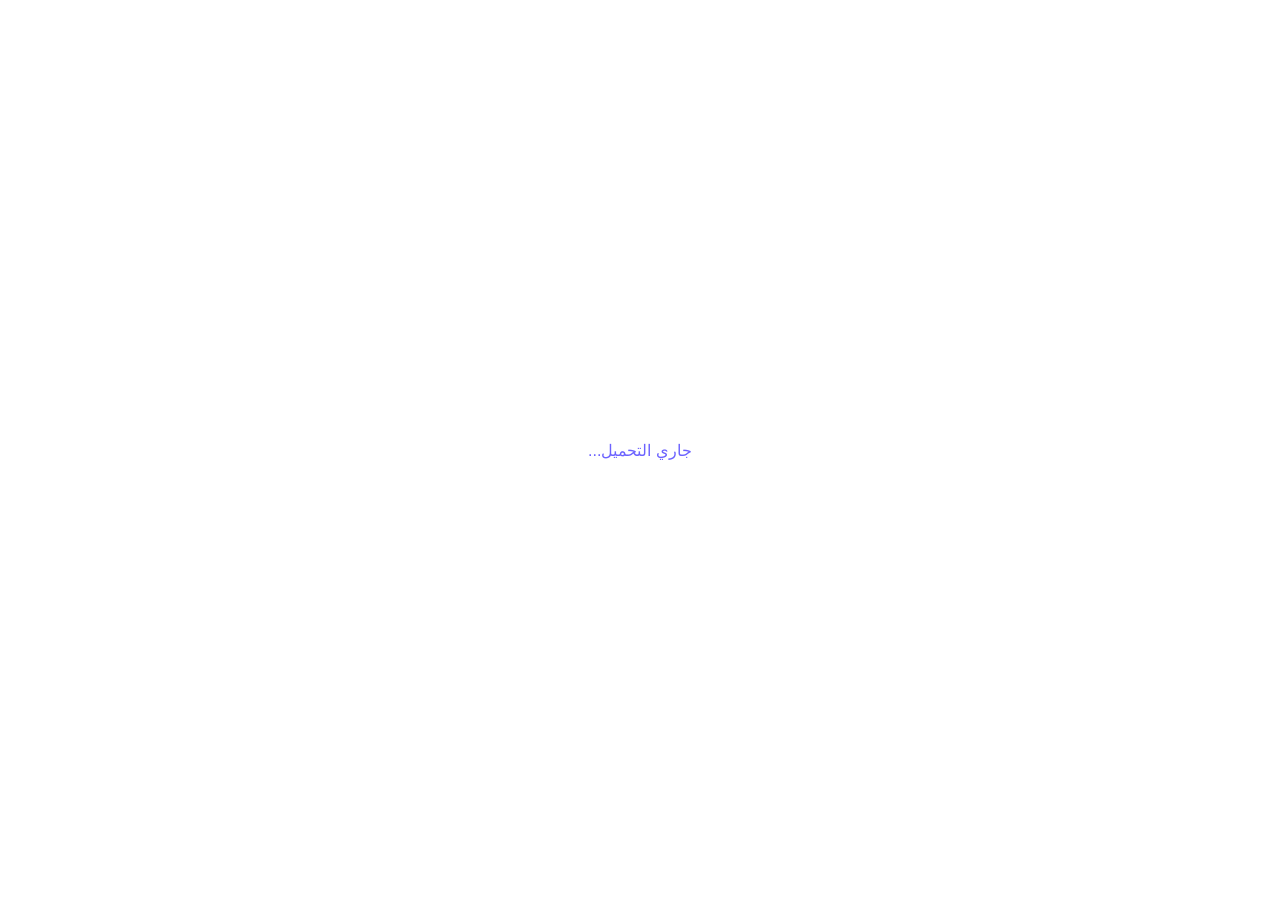
==== docs/index.html @ a56f6549 "fix: set base-href to /barcode_app/ for GitHub Pages subdirectory" ====
<!DOCTYPE html>
<html dir="rtl">
<head>
  <base href="/barcode_app/">
  <meta charset="UTF-8">
  <meta content="IE=Edge" http-equiv="X-UA-Compatible">
  <meta name="description" content="مولّد الباركود الذكي - إنشاء رموز QR احترافية">

  <!-- iOS meta tags & icons -->
  <meta name="mobile-web-app-capable" content="yes">
  <meta name="apple-mobile-web-app-status-bar-style" content="black">
  <meta name="apple-mobile-web-app-title" content="مولّد الباركود">
  <link rel="apple-touch-icon" href="icons/Icon-192.png">

  <!-- Favicon -->
  <link rel="icon" type="image/png" href="favicon.png"/>
  <link rel="stylesheet" href="https://fonts.googleapis.com/css2?family=Cairo:wght@400;600;700&display=swap">

  <title>مولّد الباركود الذكي</title>
  <link rel="manifest" href="manifest.json">
  <style>
    body { margin: 0; padding: 0; }
    #loading {
      display: flex; align-items: center; justify-content: center;
      height: 100vh; font-family: sans-serif; color: #6C63FF;
    }
  </style>
</head>
<body>
  <div id="loading">جاري التحميل...</div>
  <script src="flutter_bootstrap.js" async></script>
</body>
</html>
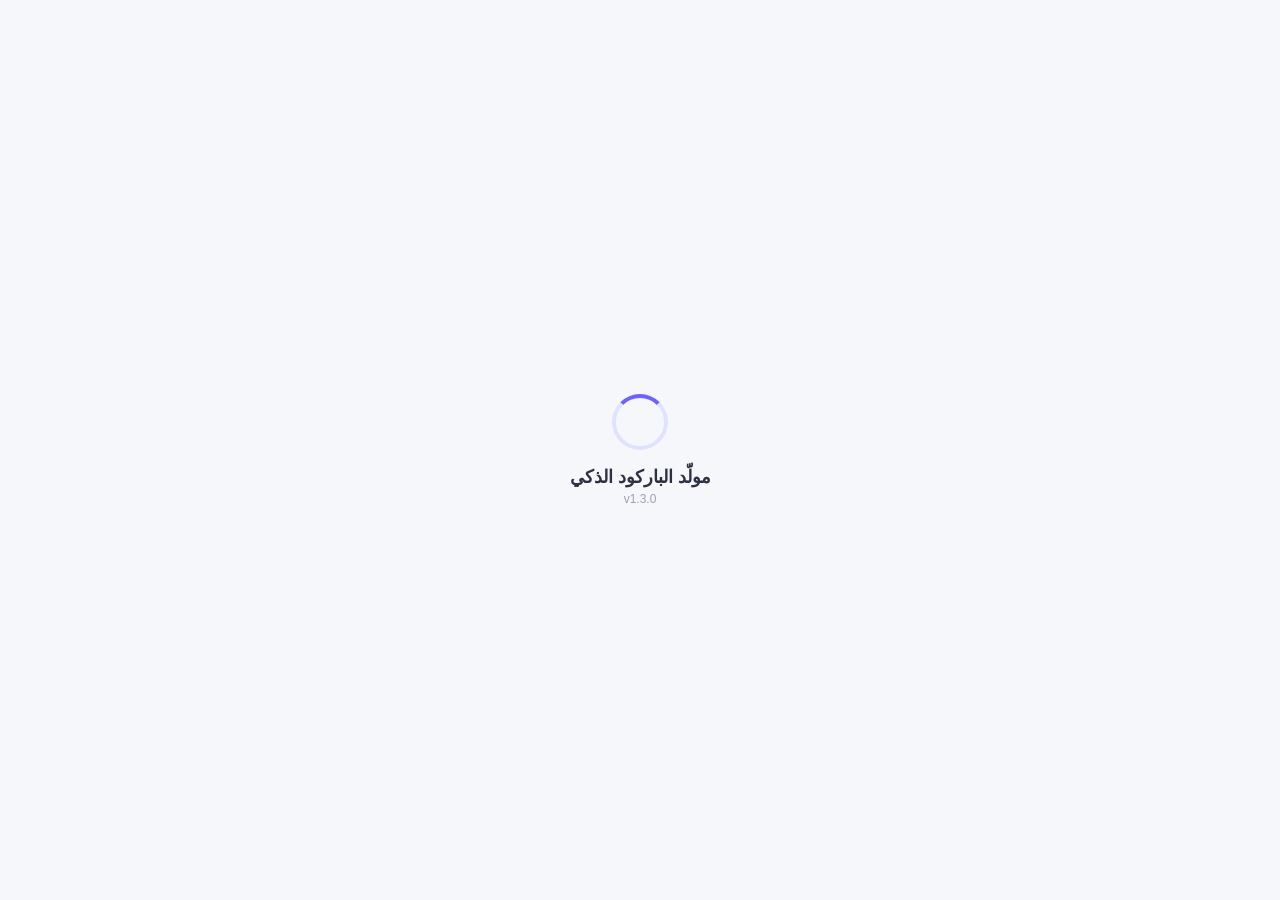
==== commit fbf5d321: "v1.3.0-fix2: اصلاح شاشة التحميل واخفائها بعد اكتمال التطبيق - اضافة onEntrypointLoaded في flutter_bo" ====
--- a/docs/index.html
+++ b/docs/index.html
@@ -4,7 +4,12 @@
   <base href="/barcode_app/">
   <meta charset="UTF-8">
   <meta content="IE=Edge" http-equiv="X-UA-Compatible">
-  <meta name="description" content="مولّد الباركود الذكي - إنشاء رموز QR احترافية">
+  <meta name="description" content="مولّد الباركود الذكي v1.3.0 - إنشاء رموز QR احترافية">
+
+  <!-- Cache busting -->
+  <meta http-equiv="Cache-Control" content="no-cache, no-store, must-revalidate">
+  <meta http-equiv="Pragma" content="no-cache">
+  <meta http-equiv="Expires" content="0">
 
   <!-- iOS meta tags & icons -->
   <meta name="mobile-web-app-capable" content="yes">
@@ -16,18 +21,68 @@
   <link rel="icon" type="image/png" href="favicon.png"/>
   <link rel="stylesheet" href="https://fonts.googleapis.com/css2?family=Cairo:wght@400;600;700&display=swap">
 
-  <title>مولّد الباركود الذكي</title>
-  <link rel="manifest" href="manifest.json">
+  <title>مولّد الباركود الذكي v1.3.0</title>
+  <link rel="manifest" href="manifest.json?v=1.3.0">
   <style>
     body { margin: 0; padding: 0; }
     #loading {
-      display: flex; align-items: center; justify-content: center;
-      height: 100vh; font-family: sans-serif; color: #6C63FF;
+      display: flex; flex-direction: column; align-items: center; justify-content: center;
+      height: 100vh; font-family: 'Cairo', sans-serif; color: #6C63FF;
+      background: #f5f7fa;
     }
+    #loading .spinner {
+      width: 48px; height: 48px; margin-bottom: 16px;
+      border: 4px solid #e0e3ff; border-top-color: #6C63FF;
+      border-radius: 50%; animation: spin 1s linear infinite;
+    }
+    @keyframes spin { to { transform: rotate(360deg); } }
+    #loading .app-name { font-size: 18px; font-weight: 700; color: #2D3142; }
+    #error-container {
+      display: none; position: fixed; top: 0; left: 0; right: 0; bottom: 0;
+      background: #f8f9ff; z-index: 9999;
+      flex-direction: column; align-items: center; justify-content: center;
+      padding: 20px; text-align: center; direction: rtl;
+    }
+    #error-container h2 { color: #EF5350; margin-bottom: 8px; }
+    #error-container p { color: #666; font-size: 14px; margin-bottom: 16px; }
+    #error-container button {
+      background: #6C63FF; color: white; border: none;
+      padding: 12px 28px; border-radius: 10px; cursor: pointer;
+      font-size: 15px; font-family: inherit;
+    }
+    #error-detail { font-size: 11px; color: #999; margin-top: 16px; max-width: 400px; word-break: break-word; }
   </style>
 </head>
 <body>
-  <div id="loading">جاري التحميل...</div>
-  <script src="flutter_bootstrap.js" async></script>
+  <div id="loading">
+    <div class="spinner"></div>
+    <div class="app-name">مولّد الباركود الذكي</div>
+    <div style="font-size:12px;color:#9C9EB9;margin-top:4px;">v1.3.0</div>
+  </div>
+  <div id="error-container">
+    <div style="font-size:48px;margin-bottom:8px;">⚠️</div>
+    <h2>عذراً، حدث خطأ في تحميل التطبيق</h2>
+    <p>يرجى تحديث الصفحة أو المحاولة لاحقاً</p>
+    <button onclick="location.reload()">تحديث الصفحة</button>
+    <div id="error-detail"></div>
+  </div>
+  <script>
+    setTimeout(function() {
+      var el = document.getElementById('loading');
+      var err = document.getElementById('error-container');
+      if (el && el.style.display !== 'none') {
+        err.style.display = 'flex';
+        err.querySelector('#error-detail').textContent = 'انتهت مهلة التحميل. قد يكون التطبيق بحاجة إلى تحديث.';
+      }
+    }, 60000);
+    window.addEventListener('error', function(e) {
+      var err = document.getElementById('error-container');
+      if (err) {
+        err.style.display = 'flex';
+        err.querySelector('#error-detail').textContent = e.message || e.error || 'خطأ غير معروف';
+      }
+    });
+  </script>
+  <script src="flutter_bootstrap.js?v=4" async></script>
 </body>
 </html>
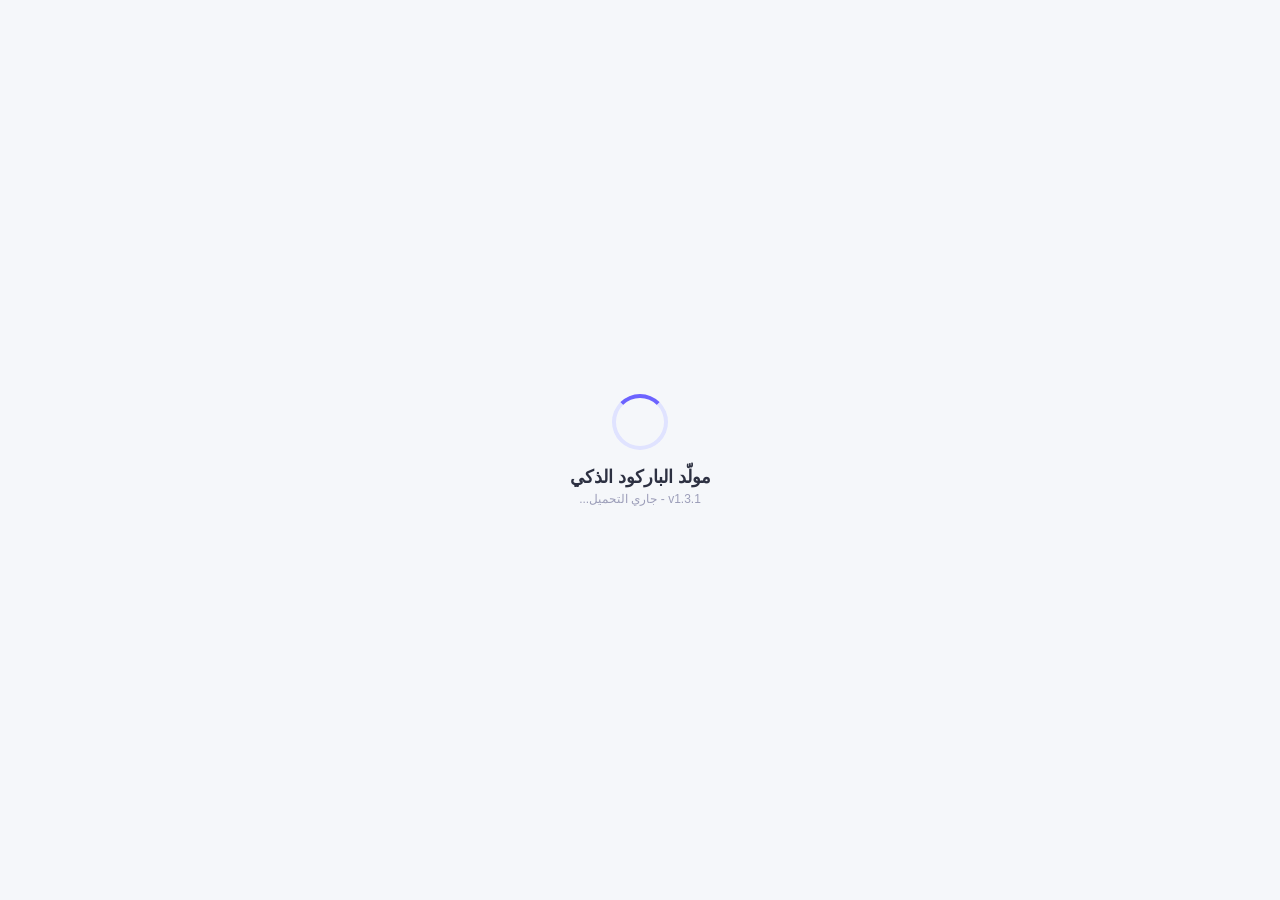
==== commit 4b1ce49e: "v1.3.1: إصلاحات استقرار شاشة التحميل وألوان QR - web/index.html: آلية إخفاء متعددة الطبقات لشاشة الت" ====
--- a/docs/index.html
+++ b/docs/index.html
@@ -4,7 +4,7 @@
   <base href="/barcode_app/">
   <meta charset="UTF-8">
   <meta content="IE=Edge" http-equiv="X-UA-Compatible">
-  <meta name="description" content="مولّد الباركود الذكي v1.3.0 - إنشاء رموز QR احترافية">
+  <meta name="description" content="مولّد الباركود الذكي - إنشاء رموز QR احترافية">
 
   <!-- Cache busting -->
   <meta http-equiv="Cache-Control" content="no-cache, no-store, must-revalidate">
@@ -21,14 +21,13 @@
   <link rel="icon" type="image/png" href="favicon.png"/>
   <link rel="stylesheet" href="https://fonts.googleapis.com/css2?family=Cairo:wght@400;600;700&display=swap">
 
-  <title>مولّد الباركود الذكي v1.3.0</title>
-  <link rel="manifest" href="manifest.json?v=1.3.0">
+  <title>مولّد الباركود الذكي v1.3.1</title>
+  <link rel="manifest" href="manifest.json">
   <style>
-    body { margin: 0; padding: 0; }
+    body { margin: 0; padding: 0; background: #f5f7fa; }
     #loading {
       display: flex; flex-direction: column; align-items: center; justify-content: center;
       height: 100vh; font-family: 'Cairo', sans-serif; color: #6C63FF;
-      background: #f5f7fa;
     }
     #loading .spinner {
       width: 48px; height: 48px; margin-bottom: 16px;
@@ -37,11 +36,12 @@
     }
     @keyframes spin { to { transform: rotate(360deg); } }
     #loading .app-name { font-size: 18px; font-weight: 700; color: #2D3142; }
+
     #error-container {
       display: none; position: fixed; top: 0; left: 0; right: 0; bottom: 0;
       background: #f8f9ff; z-index: 9999;
       flex-direction: column; align-items: center; justify-content: center;
-      padding: 20px; text-align: center; direction: rtl;
+      padding: 20px; text-align: center; direction: rtl; font-family: 'Cairo', sans-serif;
     }
     #error-container h2 { color: #EF5350; margin-bottom: 8px; }
     #error-container p { color: #666; font-size: 14px; margin-bottom: 16px; }
@@ -50,39 +50,86 @@
       padding: 12px 28px; border-radius: 10px; cursor: pointer;
       font-size: 15px; font-family: inherit;
     }
-    #error-detail { font-size: 11px; color: #999; margin-top: 16px; max-width: 400px; word-break: break-word; }
+    #error-detail {
+      font-size: 11px; color: #999; margin-top: 16px; max-width: 600px;
+      word-break: break-word; white-space: pre-wrap;
+      background: #eee; padding: 10px; border-radius: 4px;
+      display: none;
+    }
   </style>
 </head>
 <body>
   <div id="loading">
     <div class="spinner"></div>
     <div class="app-name">مولّد الباركود الذكي</div>
-    <div style="font-size:12px;color:#9C9EB9;margin-top:4px;">v1.3.0</div>
+    <div id="loading-status" style="font-size:12px;color:#9C9EB9;margin-top:4px;">v1.3.1 - جاري التحميل...</div>
   </div>
+
   <div id="error-container">
     <div style="font-size:48px;margin-bottom:8px;">⚠️</div>
     <h2>عذراً، حدث خطأ في تحميل التطبيق</h2>
-    <p>يرجى تحديث الصفحة أو المحاولة لاحقاً</p>
+    <p>يرجى تحديث الصفحة أو المحاولة من متصفح آخر</p>
     <button onclick="location.reload()">تحديث الصفحة</button>
     <div id="error-detail"></div>
   </div>
+
   <script>
-    setTimeout(function() {
-      var el = document.getElementById('loading');
-      var err = document.getElementById('error-container');
-      if (el && el.style.display !== 'none') {
-        err.style.display = 'flex';
-        err.querySelector('#error-detail').textContent = 'انتهت مهلة التحميل. قد يكون التطبيق بحاجة إلى تحديث.';
+    function hideLoading() {
+      var loader = document.getElementById('loading');
+      if (loader) loader.style.display = 'none';
+      var error = document.getElementById('error-container');
+      if (error) error.style.display = 'none';
+      console.log('Loading screen hidden');
+    }
+
+    // Layer 1: MutationObserver to detect Flutter view
+    // This handles the case where the app starts rendering but JS doesn't call hideLoading
+    var observer = new MutationObserver(function(mutations) {
+      for (var i = 0; i < mutations.length; i++) {
+        for (var j = 0; j < mutations[i].addedNodes.length; j++) {
+          var node = mutations[i].addedNodes[j];
+          if (node.tagName === 'FLUTTER-VIEW' || node.nodeName === 'FLUTTER-VIEW') {
+            hideLoading();
+            observer.disconnect();
+          }
+        }
       }
-    }, 60000);
+    });
+    observer.observe(document.body, { childList: true, subtree: true });
+
+    // Layer 2: Global error handler
     window.addEventListener('error', function(e) {
+      console.error('Global error caught:', e);
       var err = document.getElementById('error-container');
       if (err) {
         err.style.display = 'flex';
-        err.querySelector('#error-detail').textContent = e.message || e.error || 'خطأ غير معروف';
+        var detail = document.getElementById('error-detail');
+        if (detail) {
+          detail.style.display = 'block';
+          detail.textContent = 'Error: ' + (e.message || e.error || 'Unknown') +
+                               '\nAt: ' + (e.filename || 'unknown') + ':' + (e.lineno || '?') +
+                               '\nStack: ' + (e.error && e.error.stack ? e.error.stack : 'N/A');
+        }
       }
     });
+
+    // Timeout fallback (60 seconds)
+    setTimeout(function() {
+      var loader = document.getElementById('loading');
+      if (loader && loader.style.display !== 'none') {
+        var err = document.getElementById('error-container');
+        if (err) {
+          err.style.display = 'flex';
+          var detail = document.getElementById('error-detail');
+          if (detail) {
+            detail.style.display = 'block';
+            detail.textContent = 'انتهت مهلة التحميل. تأكد من جودة الاتصال بالإنترنت.';
+          }
+        }
+      }
+    }, 60000);
   </script>
-  <script src="flutter_bootstrap.js?v=4" async></script>
+
+  <script src="flutter_bootstrap.js" async></script>
 </body>
 </html>
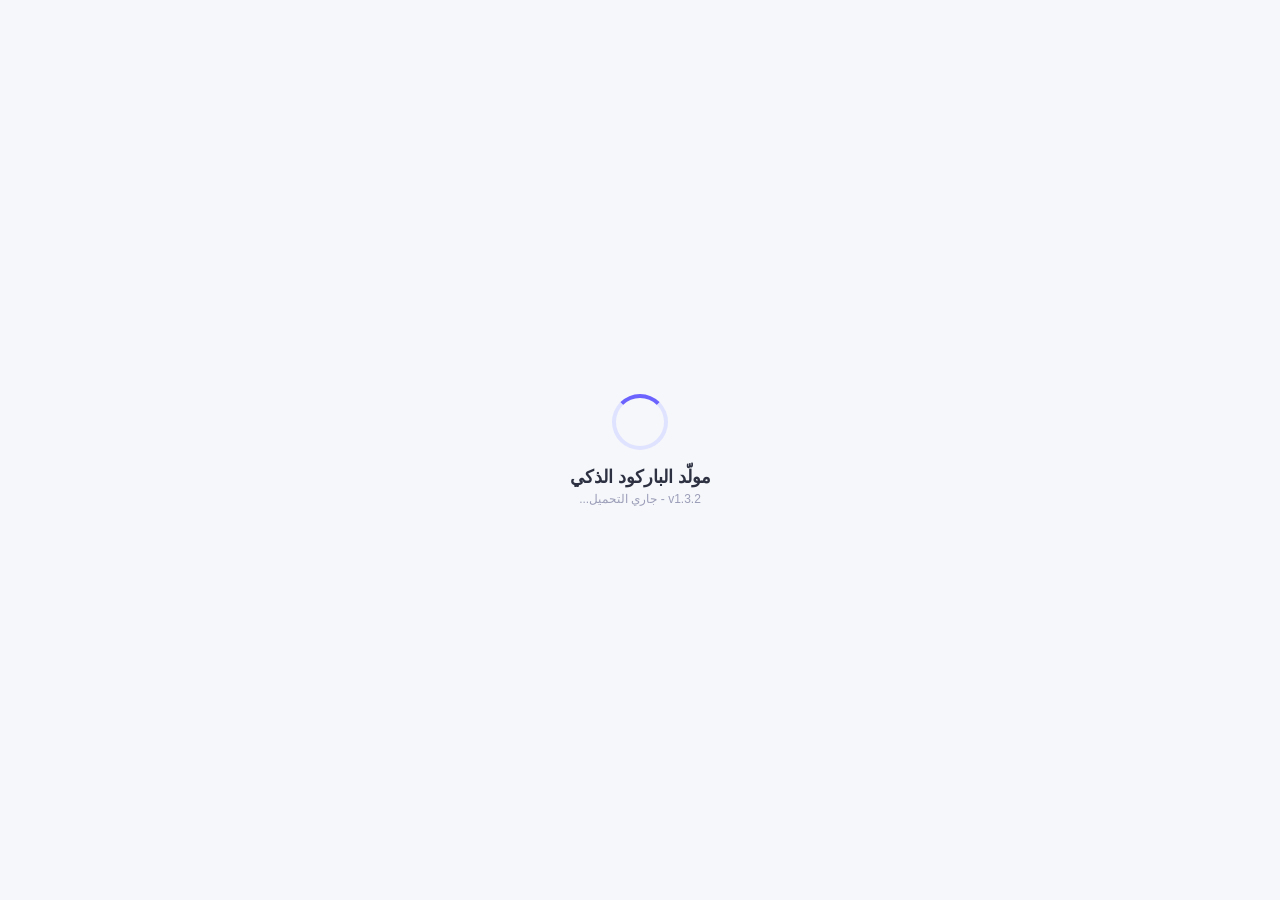
==== commit 33e034ea: "v1.3.2: فحص توافق WebGL قبل التشغيل + كشف WebView + رفع الاصدار - index.html: فحص WebGL مع رسالة واض" ====
--- a/docs/index.html
+++ b/docs/index.html
@@ -21,7 +21,7 @@
   <link rel="icon" type="image/png" href="favicon.png"/>
   <link rel="stylesheet" href="https://fonts.googleapis.com/css2?family=Cairo:wght@400;600;700&display=swap">
 
-  <title>مولّد الباركود الذكي v1.3.1</title>
+  <title>مولّد الباركود الذكي v1.3.2</title>
   <link rel="manifest" href="manifest.json">
   <style>
     body { margin: 0; padding: 0; background: #f5f7fa; }
@@ -62,7 +62,7 @@
   <div id="loading">
     <div class="spinner"></div>
     <div class="app-name">مولّد الباركود الذكي</div>
-    <div id="loading-status" style="font-size:12px;color:#9C9EB9;margin-top:4px;">v1.3.1 - جاري التحميل...</div>
+    <div id="loading-status" style="font-size:12px;color:#9C9EB9;margin-top:4px;">v1.3.2 - جاري التحميل...</div>
   </div>
 
   <div id="error-container">
@@ -82,13 +82,51 @@
       console.log('Loading screen hidden');
     }
 
+    function showError(title, detail) {
+      var err = document.getElementById('error-container');
+      if (err) {
+        var h = err.querySelector('h2');
+        if (h && title) h.textContent = title;
+        err.style.display = 'flex';
+        var det = document.getElementById('error-detail');
+        if (det) {
+          det.style.display = 'block';
+          det.textContent = detail || '';
+        }
+      }
+    }
+
+    // ---- Compatibility check (runs BEFORE Flutter loads) ----
+    (function() {
+      var compat = [];
+      compat.push('UA: ' + (navigator.userAgent || 'unknown'));
+      var canvas = document.createElement('canvas');
+      var gl = canvas.getContext('webgl2') || canvas.getContext('webgl');
+      if (!gl) {
+        compat.push('WebGL: غير مدعوم (مطلوب لتشغيل التطبيق)');
+        showError('متصفحك لا يدعم WebGL',
+          'هذا التطبيق يتطلب متصفحاً حديثاً (Chrome / Safari / Firefox / Edge أحدث إصدار). ' +
+          'يفضل فتح الموقع من المتصفح الخارجي وليس من داخل تطبيق آخر.\n\n' + compat.join('\n'));
+        return;
+      }
+      compat.push('WebGL: مدعوم');
+      var isWebView = /(wv|inapp|fbav|Twitter|Line|Instagram|Snapchat|TikTok)/i.test(navigator.userAgent);
+      if (isWebView) {
+        compat.push('تحذير: يبدو أنك تتصفح من داخل تطبيق (WebView). يفضل فتح الرابط في المتصفح الخارجي.');
+      }
+      console.log('Compatibility:', compat.join(' | '));
+      // store for later diagnostics
+      window.__compat = compat.join('\n');
+    })();
+
     // Layer 1: MutationObserver to detect Flutter view
     // This handles the case where the app starts rendering but JS doesn't call hideLoading
     var observer = new MutationObserver(function(mutations) {
       for (var i = 0; i < mutations.length; i++) {
         for (var j = 0; j < mutations[i].addedNodes.length; j++) {
           var node = mutations[i].addedNodes[j];
-          if (node.tagName === 'FLUTTER-VIEW' || node.nodeName === 'FLUTTER-VIEW') {
+          var name = node.tagName || node.nodeName || '';
+          if (name === 'FLUTTER-VIEW' || name === 'FLT-GLASS-PANE' || node.nodeName === 'FLUTTER-VIEW' || node.nodeName === 'FLT-GLASS-PANE') {
             hideLoading();
             observer.disconnect();
           }
@@ -100,34 +138,22 @@
     // Layer 2: Global error handler
     window.addEventListener('error', function(e) {
       console.error('Global error caught:', e);
-      var err = document.getElementById('error-container');
-      if (err) {
-        err.style.display = 'flex';
-        var detail = document.getElementById('error-detail');
-        if (detail) {
-          detail.style.display = 'block';
-          detail.textContent = 'Error: ' + (e.message || e.error || 'Unknown') +
-                               '\nAt: ' + (e.filename || 'unknown') + ':' + (e.lineno || '?') +
-                               '\nStack: ' + (e.error && e.error.stack ? e.error.stack : 'N/A');
-        }
-      }
+      var detail = 'Error: ' + (e.message || e.error || 'Unknown') +
+                   '\nAt: ' + (e.filename || 'unknown') + ':' + (e.lineno || '?') +
+                   '\nStack: ' + (e.error && e.error.stack ? e.error.stack : 'N/A');
+      if (window.__compat) detail += '\n\n' + window.__compat;
+      showError(null, detail);
     });
 
-    // Timeout fallback (60 seconds)
+    // Timeout fallback (90 seconds)
     setTimeout(function() {
       var loader = document.getElementById('loading');
       if (loader && loader.style.display !== 'none') {
-        var err = document.getElementById('error-container');
-        if (err) {
-          err.style.display = 'flex';
-          var detail = document.getElementById('error-detail');
-          if (detail) {
-            detail.style.display = 'block';
-            detail.textContent = 'انتهت مهلة التحميل. تأكد من جودة الاتصال بالإنترنت.';
-          }
-        }
+        var detail = 'انتهت مهلة التحميل. تأكد من جودة الاتصال بالإنترنت.';
+        if (window.__compat) detail += '\n\n' + window.__compat;
+        showError(null, detail);
       }
-    }, 60000);
+    }, 90000);
   </script>
 
   <script src="flutter_bootstrap.js" async></script>
